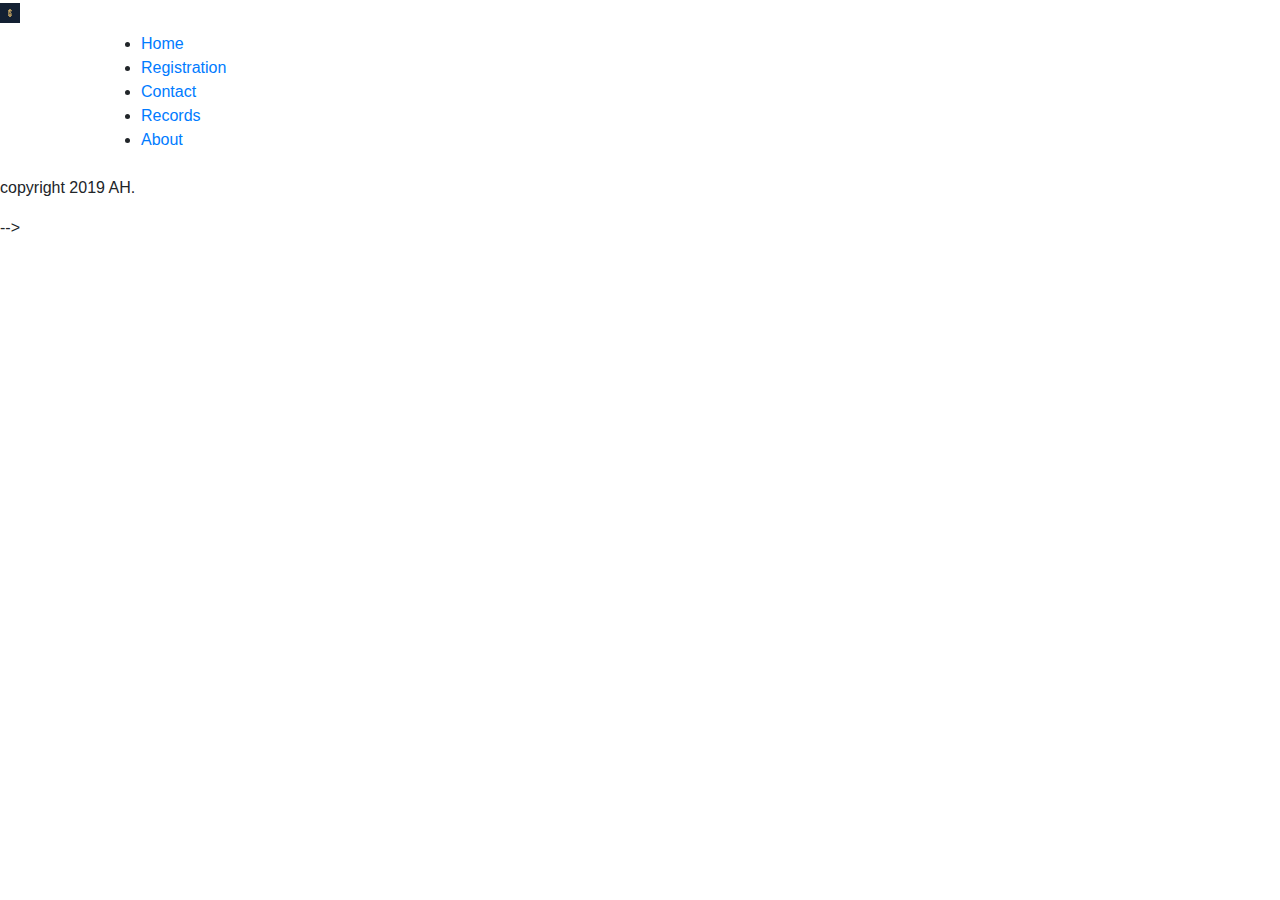
==== 1.html @ 9732863f "bp" ====
<!DOCTYPE html>
<html lang="en">
<head>
    <meta charset="UTF-8">
    <meta name="viewport" content = "width = device-width, initial-scale = 1, shrink-to-fit = no">
    <title>HOME</title>
    <link rel="stylesheet" href="custom/custom2.css">
    <link rel="stylesheet" href="https://stackpath.bootstrapcdn.com/bootstrap/4.3.1/css/bootstrap.min.css"
    <script src="CSS/js/jquery-3.4.1.js"></script>
    <script src="CSS/bs/boost/dist/js/bootstrap.min.js"></script>
</head>
<body>

<div class="header">
<!--    <nav class = "navbar navbar-expand-sm bg-secondary navbar-dark">-->
<!--        <a class = "navbar-brand" href = "#">-->
            <img src = "sawces/icon.png" alt="AH icon" width="20" height="20">
<!--        </a>-->
</div>

<div class="container">
    <nav class="navbar navbar-expand-sm navbar-dark">
<!--        <a class="navbar-brand" href="1.html">Navbar</a>-->
        <div>
            <ul>
                <li class="active"><a href="1.html">Home</a></li>
                <li><a href="registration.html">Registration</a></li>
                <li><a href="2.html">Contact</a></li>
                <li><a href="4.html">Records</a></li>
                <li><a href="3.html">About</a></li>
            </ul>
        </div>
    </nav>
</div>

<!--<p>-->
<!--    <span>Lorem ipsum dolor sit amet, consectetur adipisicing elit. Aperiam atque aut autem cum debitis delectus, dolore ducimus eligendi expedita magni maiores modi nemo placeat quas reiciendis repellendus sed similique vitae?</span><span>Ducimus optio quibusdam voluptatem! Accusantium animi aperiam aut consectetur debitis delectus, doloribus ea eligendi enim eveniet ex exercitationem expedita hic id ipsam laborum, laudantium minus officiis possimus quia quod sunt.</span><span>Aspernatur iusto maxime nisi pariatur quo. Amet animi autem commodi dolorem in incidunt magni mollitia nam necessitatibus nulla officiis omnis quis, reprehenderit saepe tempore ut, voluptate. Nihil officia quibusdam voluptatum.</span>-->
<!--</p>-->
<!--<p>-->
<!--    <span>Lorem ipsum dolor sit amet, consectetur adipisicing elit. Ipsum nisi praesentium quod reprehenderit ullam. Atque, corporis dolore, in maxime molestiae mollitia non praesentium, sequi sunt ut voluptates voluptatum. Molestiae, obcaecati.</span><span>Asperiores assumenda dicta dolore, doloremque ducimus, eligendi esse facilis inventore iste magni minima, natus numquam officia pariatur possimus sunt voluptates voluptatum? Dolorum in iusto minus molestiae nihil quia quibusdam sed.</span><span>Debitis id laboriosam molestias natus suscipit. Ab, ad alias atque deleniti deserunt eaque eligendi esse inventore ipsum nemo odit possimus quasi quibusdam quod ratione similique sit tenetur, veritatis vitae voluptatum.</span>-->
<!--</p>-->

<div class="footer">
   <p>copyright 2019 AH.</p>
</div>

</body>
</html>

<!--
bootstrap.css/bootstrap.min.css
<!--    <script src="CSS/js/jquery-3.4.1.js"></script>-->
<!--    <script src="CSS/bs/bootstrap-4.3.1-dist/bootstrap-4.3.1-dist/js/bootstrap.min.js"></script>-->
-->
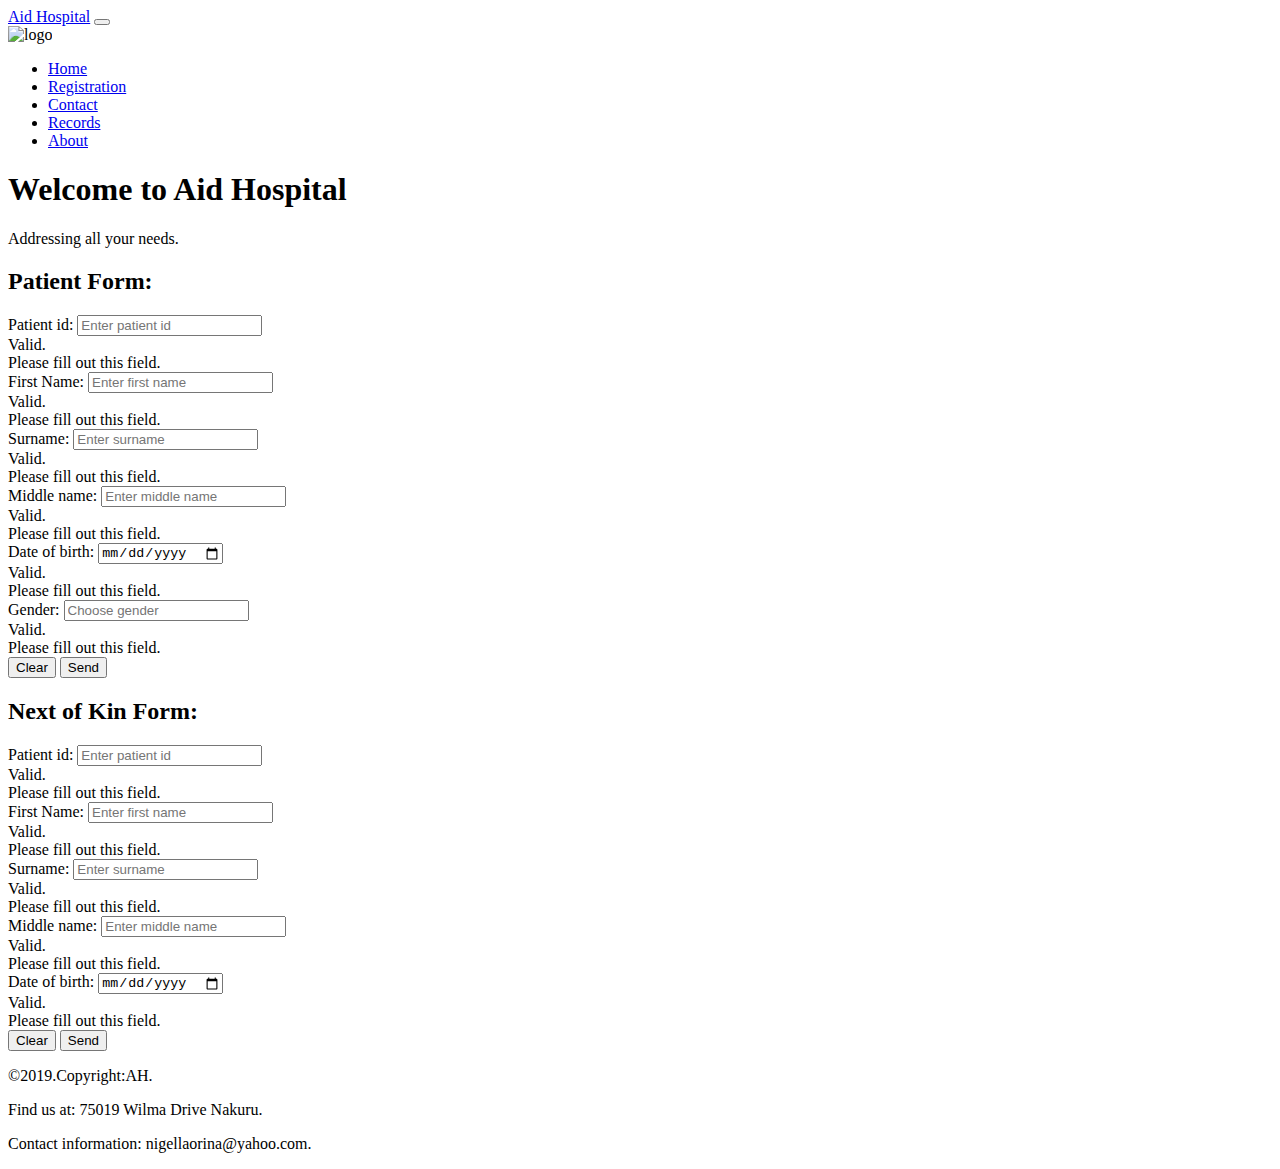
==== commit ccccce01: "new 1" ====
--- a/1.html
+++ b/1.html
@@ -1,54 +1,232 @@
 <!DOCTYPE html>
 <html lang="en">
 <head>
-    <meta charset="UTF-8">
-    <meta name="viewport" content = "width = device-width, initial-scale = 1, shrink-to-fit = no">
-    <title>HOME</title>
-    <link rel="stylesheet" href="custom/custom2.css">
-    <link rel="stylesheet" href="https://stackpath.bootstrapcdn.com/bootstrap/4.3.1/css/bootstrap.min.css"
-    <script src="CSS/js/jquery-3.4.1.js"></script>
-    <script src="CSS/bs/boost/dist/js/bootstrap.min.js"></script>
+    <meta charset="UTF-8" content="width=device-width, initial-scale=1">
+    <title>WebWork</title>
+    <link rel="stylesheet" href="custom/customthree.css">
+    <link href="BP/bootstrap-4.3.1-dist/css/bootstrap.min.css" rel="stylesheet">
+    <script src="BP/js/jquery-3.4.1.js"></script>
+    <script src="https://cdnjs.cloudflare.com/ajax/libs/popper.js/1.14.7/umd/popper.min.js"></script>
+    <script src="BP/bootstrap-4.3.1-dist/js/bootstrap.min.js"></script>
 </head>
 <body>
 
-<div class="header">
-<!--    <nav class = "navbar navbar-expand-sm bg-secondary navbar-dark">-->
-<!--        <a class = "navbar-brand" href = "#">-->
-            <img src = "sawces/icon.png" alt="AH icon" width="20" height="20">
-<!--        </a>-->
-</div>
-
-<div class="container">
-    <nav class="navbar navbar-expand-sm navbar-dark">
-<!--        <a class="navbar-brand" href="1.html">Navbar</a>-->
-        <div>
-            <ul>
-                <li class="active"><a href="1.html">Home</a></li>
-                <li><a href="registration.html">Registration</a></li>
-                <li><a href="2.html">Contact</a></li>
-                <li><a href="4.html">Records</a></li>
-                <li><a href="3.html">About</a></li>
+<header class="header">
+    <nav class="navbar navbar-style" data-toggle="collapse">
+        <div class="container-fluid">
+            <a href="#" class="navbar-brand mr-3"> Aid Hospital</a>
+            <button type="button" class="navbar-toggler" data-toggle="collapse" data-target="#menu">
+                <span class="navbar-toggle-icon"></span>
+                <span class="navbar-toggle-icon"></span>
+                <span class="navbar-toggle-icon"></span>
+                <span class="navbar-toggle-icon"></span>
+                <span class="navbar-toggle-icon"></span>
+            </button>
+            <div class="navbar-header">
+                <img src="resawces/nk.jpg" class="logo" alt="logo">
+            </div>
+            <div class="collapse navbar-collapse" id="menu" >
+
+            </div>
+            <ul class="nav justify-content-end">
+
+                <li class="nav-item"><a class="nav-link" href="tut.html">Home</a></li>
+                <li class="nav-item" ><a class="nav-link active" href="1.html">Registration</a></li>
+                <li class="nav-item" ><a class="nav-link" href="2.html">Contact</a></li>
+                <li class="nav-item" ><a class="nav-link" href="4.html">Records</a></li>
+                <li class="nav-item" ><a class="nav-link" href="3.html">About</a></li>
             </ul>
+
         </div>
     </nav>
+    <div class="jumbotron text-center">
+        <h1>Welcome to Aid Hospital</h1>
+        <p>Addressing all your needs.</p>
+    </div>
+</header>
+
+<div class="register">
+    <div class="container1 col-sm-6" >
+        <h2>Patient Form:</h2>
+        <form action="#" class="needs-validation" novalidate>
+            <!--      /action_page.php      -->
+            <div class="form-group">
+                <label for="pid">Patient id:</label>
+                <input type="text" class="form-control" id="pid" placeholder="Enter patient id" name="pid" required>
+                <div class="valid-feedback">Valid.</div>
+                <div class="invalid-feedback">Please fill out this field.</div>
+            </div>
+
+            <div class="form-group">
+                <label for="fname">First Name:</label>
+                <input type="text" class="form-control" id="fname" placeholder="Enter first name" name="fname" required>
+                <div class="valid-feedback">Valid.</div>
+                <div class="invalid-feedback">Please fill out this field.</div>
+            </div>
+
+            <div class="form-group">
+                <label for="sname">Surname:</label>
+                <input type="text" class="form-control" id="sname" placeholder="Enter surname" name="sname" required>
+                <div class="valid-feedback">Valid.</div>
+                <div class="invalid-feedback">Please fill out this field.</div>
+            </div>
+
+            <div class="form-group">
+                <label for="mname">Middle name:</label>
+                <input type="text" class="form-control" id="mname" placeholder="Enter middle name" name="mname" required>
+                <div class="valid-feedback">Valid.</div>
+                <div class="invalid-feedback">Please fill out this field.</div>
+            </div>
+
+            <div class="form-group">
+                <label for="dob">Date of birth:</label>
+                <input type="date" class="form-control" id="dob" placeholder="Enter date of birth" name="dob" required>
+                <div class="valid-feedback">Valid.</div>
+                <div class="invalid-feedback">Please fill out this field.</div>
+            </div>
+
+            <div class="form-group">
+                <label for="gnd">Gender:</label>
+                <input type=" " class="form-control" id="gnd" placeholder="Choose gender" name="gnd" required>
+                <!--            <select name="" id="gender">-->
+                <!--                <option value="female">Female</option>-->
+                <!--                <option value="male">Male</option>-->
+                <!--            </select>-->
+                <div class="valid-feedback">Valid.</div>
+                <div class="invalid-feedback">Please fill out this field.</div>
+            </div>
+            <!--        <div class="form-group form-check">-->
+            <!--            <label class="form-check-label">-->
+            <!--                <input class="form-check-input" type="checkbox" name="remember" required> I agree on blabla.-->
+            <!--                <div class="valid-feedback">Valid.</div>-->
+            <!--                <div class="invalid-feedback">Check this checkbox to continue.</div>-->
+            <!--        </div>-->
+<!--
+1 	Mombasa
+2 	Kwale
+3 	Kilifi
+4 	Tana River
+5 	Lamu
+6 	Taita–Taveta
+7 	Garissa
+8 	Wajir
+9 	Mandera
+10 	Marsabit
+11 	Isiolo
+12 	Meru
+13 	Tharaka-Nithi
+14 	Embu
+15 	Kitui
+16 	Machakos
+17 	Makueni
+18 	Nyandarua
+19 	Nyeri
+20 	Kirinyaga
+21 	Murang'a
+22 	Kiambu
+23 	Turkana
+24 	West Pokot
+25 	Samburu
+26 	Trans-Nzoia
+27 	Uasin Gishu
+28 	Elgeyo-Marakwet
+29 	Nandi
+30 	Baringo
+31 	Laikipia
+32 	Nakuru
+33 	Narok
+34 	Kajiado
+35 	Kericho
+36 	Bomet
+37 	Kakamega
+38 	Vihiga
+39 	Bungoma
+40 	Busia
+41 	Siaya
+42 	Kisumu
+43 	Homa Bay
+44 	Migori
+45 	Kisii 
+46 	Nyamira
+47 	Nairobi
+	         -->
+            <button type="submit" class="btn btn-primary">Clear</button>
+            <button type="submit" class="btn btn-primary">Send</button>
+        </form>
+    </div>
+    <div class="container2 col-sm-6">
+        <h2> Next of Kin Form:</h2>
+        <form action="#" class="needs-validation" novalidate>
+            <!--       /action_page.php     -->
+            <div class="form-group">
+                <label for="pid">Patient id:</label>
+                <input type="text" class="form-control" id="pid" placeholder="Enter patient id" name="pid" required>
+                <div class="valid-feedback">Valid.</div>
+                <div class="invalid-feedback">Please fill out this field.</div>
+            </div>
+
+            <div class="form-group">
+                <label for="fname">First Name:</label>
+                <input type="text" class="form-control" id="fname" placeholder="Enter first name" name="fname" required>
+                <div class="valid-feedback">Valid.</div>
+                <div class="invalid-feedback">Please fill out this field.</div>
+            </div>
+
+            <div class="form-group">
+                <label for="sname">Surname:</label>
+                <input type="text" class="form-control" id="sname" placeholder="Enter surname" name="sname" required>
+                <div class="valid-feedback">Valid.</div>
+                <div class="invalid-feedback">Please fill out this field.</div>
+            </div>
+
+            <div class="form-group">
+                <label for="mname">Middle name:</label>
+                <input type="text" class="form-control" id="mname" placeholder="Enter middle name" name="mname" required>
+                <div class="valid-feedback">Valid.</div>
+                <div class="invalid-feedback">Please fill out this field.</div>
+            </div>
+
+            <div class="form-group">
+                <label for="dob">Date of birth:</label>
+                <input type="date" class="form-control" id="dob" placeholder="Enter date of birth" name="dob" required>
+                <div class="valid-feedback">Valid.</div>
+                <div class="invalid-feedback">Please fill out this field.</div>
+            </div>
+            <button type="submit" class="btn btn-primary">Clear</button>
+            <button type="submit" class="btn btn-primary">Send</button>
+        </form>
+    </div>
 </div>
 
-<!--<p>-->
-<!--    <span>Lorem ipsum dolor sit amet, consectetur adipisicing elit. Aperiam atque aut autem cum debitis delectus, dolore ducimus eligendi expedita magni maiores modi nemo placeat quas reiciendis repellendus sed similique vitae?</span><span>Ducimus optio quibusdam voluptatem! Accusantium animi aperiam aut consectetur debitis delectus, doloribus ea eligendi enim eveniet ex exercitationem expedita hic id ipsam laborum, laudantium minus officiis possimus quia quod sunt.</span><span>Aspernatur iusto maxime nisi pariatur quo. Amet animi autem commodi dolorem in incidunt magni mollitia nam necessitatibus nulla officiis omnis quis, reprehenderit saepe tempore ut, voluptate. Nihil officia quibusdam voluptatum.</span>-->
-<!--</p>-->
-<!--<p>-->
-<!--    <span>Lorem ipsum dolor sit amet, consectetur adipisicing elit. Ipsum nisi praesentium quod reprehenderit ullam. Atque, corporis dolore, in maxime molestiae mollitia non praesentium, sequi sunt ut voluptates voluptatum. Molestiae, obcaecati.</span><span>Asperiores assumenda dicta dolore, doloremque ducimus, eligendi esse facilis inventore iste magni minima, natus numquam officia pariatur possimus sunt voluptates voluptatum? Dolorum in iusto minus molestiae nihil quia quibusdam sed.</span><span>Debitis id laboriosam molestias natus suscipit. Ab, ad alias atque deleniti deserunt eaque eligendi esse inventore ipsum nemo odit possimus quasi quibusdam quod ratione similique sit tenetur, veritatis vitae voluptatum.</span>-->
-<!--</p>-->
-
-<div class="footer">
-   <p>copyright 2019 AH.</p>
-</div>
-
+
+<script>
+    // Disable form submissions if there are invalid fields
+    (function() {
+        'use strict';
+        window.addEventListener('load', function() {
+            // Get the forms we want to add validation styles to
+            var forms = document.getElementsByClassName('needs-validation');
+            // Loop over them and prevent submission
+            var validation = Array.prototype.filter.call(forms, function(form) {
+                form.addEventListener('submit', function(event) {
+                    if (form.checkValidity() === false) {
+                        event.preventDefault();
+                        event.stopPropagation();
+                    }
+                    form.classList.add('was-validated');
+                }, false);
+            });
+        }, false);
+    })();
+</script>
+
+<footer>
+    <div class="footer">
+        <p> &copy;2019.Copyright:AH.</p>
+        <p> Find us at: 75019 Wilma Drive Nakuru.</p>
+        <p>Contact information: nigellaorina@yahoo.com.</p>
+    </div>
+
+</footer>
 </body>
-</html>
-
-<!--
-bootstrap.css/bootstrap.min.css
-<!--    <script src="CSS/js/jquery-3.4.1.js"></script>-->
-<!--    <script src="CSS/bs/bootstrap-4.3.1-dist/bootstrap-4.3.1-dist/js/bootstrap.min.js"></script>-->
--->+</html>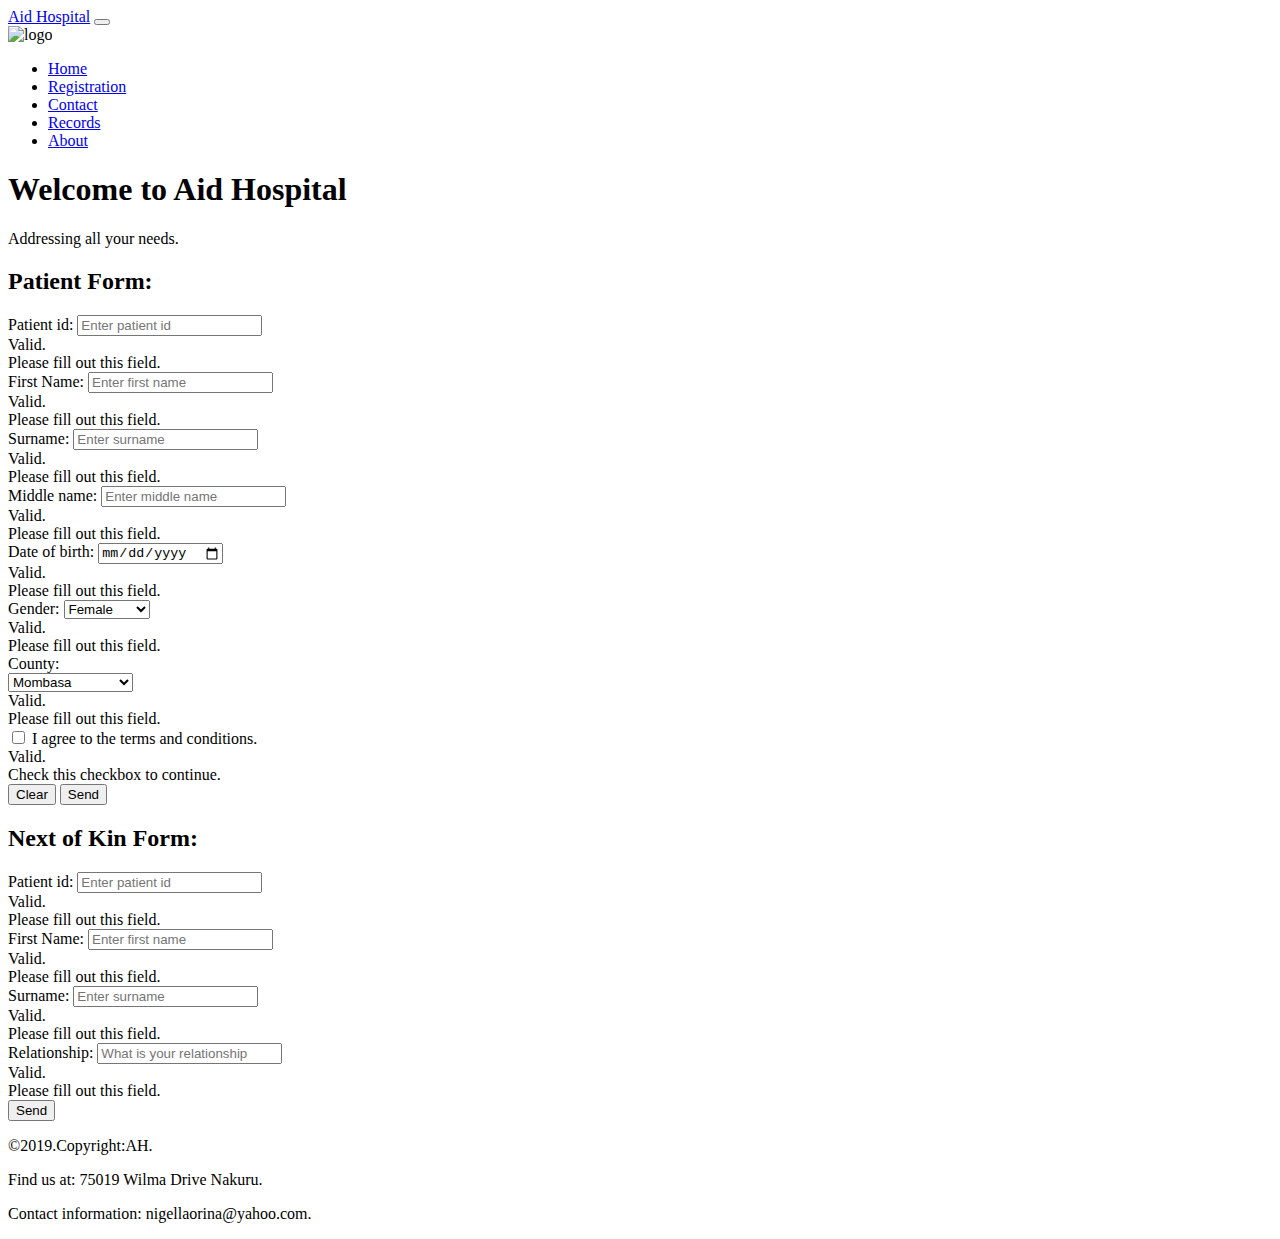
==== commit 71599e39: "hosp webwork" ====
--- a/1.html
+++ b/1.html
@@ -46,9 +46,9 @@
 </header>
 
 <div class="register">
-    <div class="container1 col-sm-6" >
+    <div class="container1 col-md-6" >
         <h2>Patient Form:</h2>
-        <form action="#" class="needs-validation" novalidate>
+        <form action=" " method="post" class="needs-validation" novalidate>
             <!--      /action_page.php      -->
             <div class="form-group">
                 <label for="pid">Patient id:</label>
@@ -87,76 +87,83 @@
 
             <div class="form-group">
                 <label for="gnd">Gender:</label>
-                <input type=" " class="form-control" id="gnd" placeholder="Choose gender" name="gnd" required>
-                <!--            <select name="" id="gender">-->
-                <!--                <option value="female">Female</option>-->
-                <!--                <option value="male">Male</option>-->
-                <!--            </select>-->
-                <div class="valid-feedback">Valid.</div>
-                <div class="invalid-feedback">Please fill out this field.</div>
-            </div>
-            <!--        <div class="form-group form-check">-->
-            <!--            <label class="form-check-label">-->
-            <!--                <input class="form-check-input" type="checkbox" name="remember" required> I agree on blabla.-->
-            <!--                <div class="valid-feedback">Valid.</div>-->
-            <!--                <div class="invalid-feedback">Check this checkbox to continue.</div>-->
-            <!--        </div>-->
-<!--
-1 	Mombasa
-2 	Kwale
-3 	Kilifi
-4 	Tana River
-5 	Lamu
-6 	Taita–Taveta
-7 	Garissa
-8 	Wajir
-9 	Mandera
-10 	Marsabit
-11 	Isiolo
-12 	Meru
-13 	Tharaka-Nithi
-14 	Embu
-15 	Kitui
-16 	Machakos
-17 	Makueni
-18 	Nyandarua
-19 	Nyeri
-20 	Kirinyaga
-21 	Murang'a
-22 	Kiambu
-23 	Turkana
-24 	West Pokot
-25 	Samburu
-26 	Trans-Nzoia
-27 	Uasin Gishu
-28 	Elgeyo-Marakwet
-29 	Nandi
-30 	Baringo
-31 	Laikipia
-32 	Nakuru
-33 	Narok
-34 	Kajiado
-35 	Kericho
-36 	Bomet
-37 	Kakamega
-38 	Vihiga
-39 	Bungoma
-40 	Busia
-41 	Siaya
-42 	Kisumu
-43 	Homa Bay
-44 	Migori
-45 	Kisii 
-46 	Nyamira
-47 	Nairobi
-	         -->
-            <button type="submit" class="btn btn-primary">Clear</button>
+<!--                <input type="" class="form-control" id="gnd" placeholder="Choose gender" name="gnd" required>-->
+                            <select name="gnd" id="gnd" class="custom-select">
+                                <option value="female">Female</option>
+                                <option value="male">Male</option>
+                                <option value="box">Box Sexes</option>
+                            </select>
+                <div class="valid-feedback">Valid.</div>
+                <div class="invalid-feedback">Please fill out this field.</div>
+            </div>
+            <div class="form-group">
+                <label for="county">County:</label> <br>
+<!--                <input type="" class="form-control" id="county" placeholder="Choose County" name="county" required>-->
+                    <select name="county" id="county" class="custom-select">
+                    <option value="1">Mombasa</option>
+                    <option value="2">Kwale</option>
+                    <option value="3">Kilifi</option>
+                    <option value="4">Tana River</option>
+                    <option value="5">Lamu</option>
+                    <option value="6">Taita–Taveta</option>
+                    <option value="7">Garissa</option>
+                    <option value="8">Wajir</option>
+                    <option value="9">Mandera</option>
+                    <option value="10">Marsabit</option>
+                    <option value="11">Isiolo</option>
+                    <option value="12">Meru</option>
+                    <option value="13">Tharaka-Nithi</option>
+                    <option value="14">Embu</option>
+                    <option value="15">Kitui</option>
+                    <option value="16">Machakos</option>
+                    <option value="17">Makueni</option>
+                    <option value="18">Nyandarua</option>
+                    <option value="19">Nyeri</option>
+                    <option value="20">Kirinyaga</option>
+                    <option value="21">Murang'a</option>
+                    <option value="22">Kiambu</option>
+                    <option value="23">Turkana</option>
+                    <option value="24">West Pokot</option>
+                    <option value="25">Samburu</option>
+                    <option value="26">Trans-Nzoia</option>
+                    <option value="27">Uasin Gishu</option>
+                    <option value="28">Elgeyo-Marakwet</option>
+                    <option value="29">Nandi</option>
+                    <option value="30">Baringo</option>
+                    <option value="31">Laikipia</option>
+                    <option value="32">Nakuru</option>
+                    <option value="33">Narok</option>
+                    <option value="34">Kajiado</option>
+                    <option value="35">Kericho</option>
+                    <option value="36">Bomet</option>
+                    <option value="37">Kakamega</option>
+                    <option value="38">Vihiga</option>
+                    <option value="39">Bungoma</option>
+                    <option value="40">Busia</option>
+                    <option value="41">Siaya</option>
+                    <option value="42">Kisumu</option>
+                    <option value="43">Homa Bay</option>
+                    <option value="44">Migori</option>
+                    <option value="45">Kisii</option>
+                    <option value="46">Nyamira</option>
+                    <option value="47">Nairobi</option>
+                    </select>
+                <div class="valid-feedback">Valid.</div>
+                <div class="invalid-feedback">Please fill out this field.</div>
+            </div>
+            <div class="form-group form-check">
+                <label class="form-check-label">
+                <input class="form-check-input" type="checkbox" name="remember" required> I agree to the terms and conditions.
+                <div class="valid-feedback">Valid.</div>
+                <div class="invalid-feedback">Check this checkbox to continue.</div>
+            </div>
+            <button type="submit" class="btn btn-light">Clear</button>
             <button type="submit" class="btn btn-primary">Send</button>
         </form>
     </div>
-    <div class="container2 col-sm-6">
+    <div class="container2 col-md-6">
         <h2> Next of Kin Form:</h2>
-        <form action="#" class="needs-validation" novalidate>
+        <form action=" " method="post" class="needs-validation" novalidate>
             <!--       /action_page.php     -->
             <div class="form-group">
                 <label for="pid">Patient id:</label>
@@ -180,24 +187,15 @@
             </div>
 
             <div class="form-group">
-                <label for="mname">Middle name:</label>
-                <input type="text" class="form-control" id="mname" placeholder="Enter middle name" name="mname" required>
-                <div class="valid-feedback">Valid.</div>
-                <div class="invalid-feedback">Please fill out this field.</div>
-            </div>
-
-            <div class="form-group">
-                <label for="dob">Date of birth:</label>
-                <input type="date" class="form-control" id="dob" placeholder="Enter date of birth" name="dob" required>
-                <div class="valid-feedback">Valid.</div>
-                <div class="invalid-feedback">Please fill out this field.</div>
-            </div>
-            <button type="submit" class="btn btn-primary">Clear</button>
+                <label for="rship">Relationship:</label>
+                <input type="text" class="form-control" id="rship" placeholder="What is your relationship" name="rship" required>
+                <div class="valid-feedback">Valid.</div>
+                <div class="invalid-feedback">Please fill out this field.</div>
+            </div>
             <button type="submit" class="btn btn-primary">Send</button>
         </form>
     </div>
 </div>
-
 
 <script>
     // Disable form submissions if there are invalid fields
